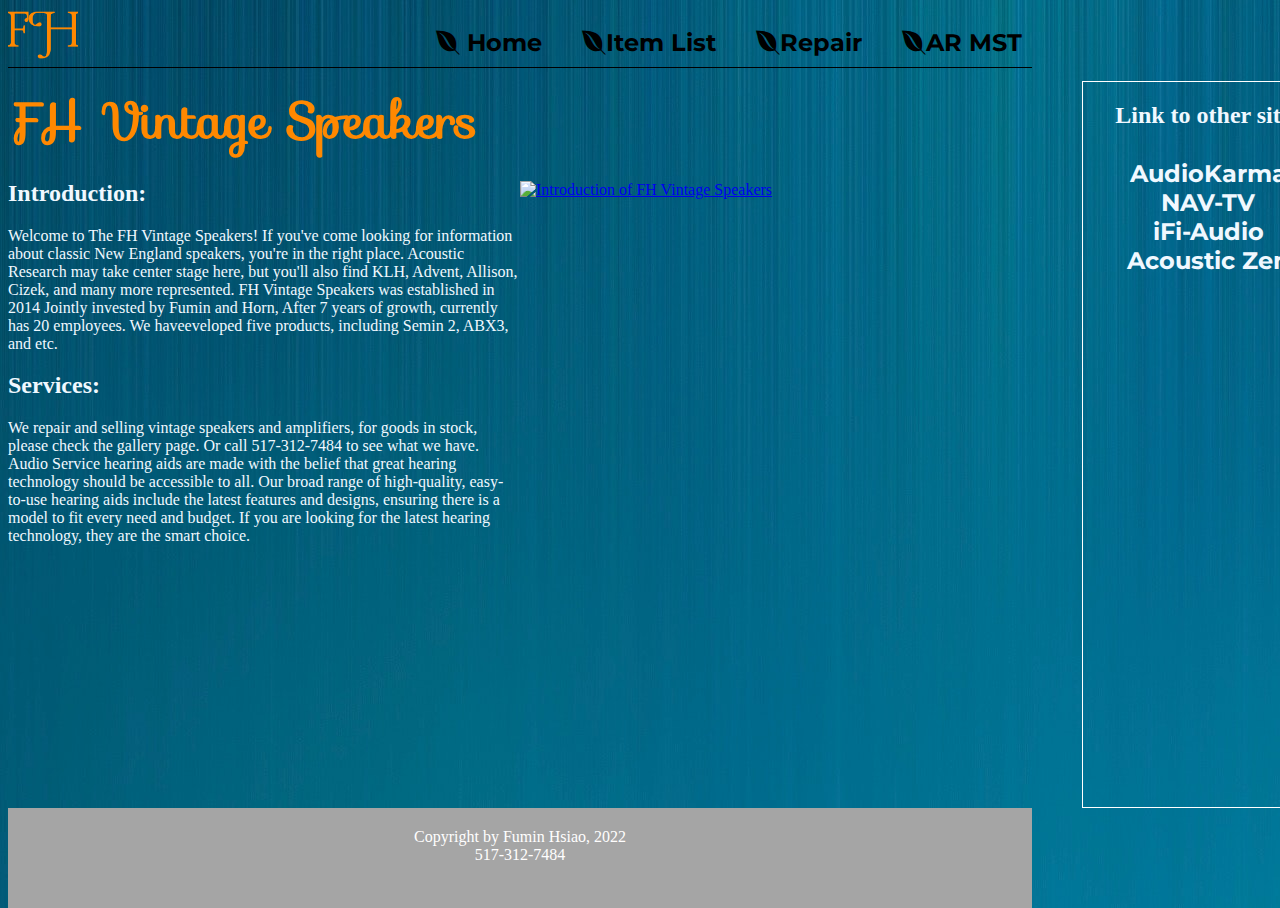
==== index.html @ 2792a372 "Update index.html" ====
<!DOCTYPE html>
<html lang="en">
<!-- All of the meta data for the page belongs in the header tag -->

<head>
  <link rel="stylesheet" href="css/style.css">
  <link rel="stylesheet" href="https://fonts.googleapis.com/css?family=Sofia">
  <link href="https://fonts.googleapis.com/css2?family=Montserrat:wght@100&display=swap" rel="stylesheet">
  <link rel="stylesheet" href="https://cdnjs.cloudflare.com/ajax/libs/font-awesome/4.7.0/css/font-awesome.min.css">
  <meta name="viewport" content="width=device-width, initial-scale=1.0">
  <title>FH HomePage</title>

</head>

<body class="container">
  <header>
    <a href="/index.html">
      <img id="logo" src="images/logo-fh.png"  alt="Logo-FH"/>
    </a>

    <nav>

      <ul>

        <li class=""><a href="index.html"><i class="fa fa-envira"></i> Home</a></li>
        <li class=""><a href="itemgallery.html"><i class="fa fa-envira"></i>Item List</a></li>
        <li class=""><a href="repair.html"><i class="fa fa-envira"></i>Repair</a></li>
        <li class=""><a href="item1.html"><i class="fa fa-envira"></i>AR MST</a></li>

      </ul>
    </nav>
  </header>

  <main class="content-container">
    <div class="text-container">
      <h1>FH Vintage Speakers</h1>
     
      <h2>Introduction:</h2>
      <p>
      Welcome to The FH Vintage Speakers! If you've come looking for information about classic New England speakers,
      you're in the right place. Acoustic Research may take center stage here, but you'll also find KLH, Advent,
      Allison, Cizek, and many more represented.
      FH Vintage Speakers was established in 2014
      Jointly invested by Fumin and Horn, After 7 years of growth, currently has 20 employees. We haveeveloped five
      products, including Semin 2, ABX3, and etc.
      </p>
      
      <h2>Services:</h2>
      <p>
      We repair and selling vintage speakers and amplifiers, for goods in stock, please check the gallery page.
      Or call 517-312-7484 to see what we have.
      Audio Service hearing aids are made with the belief that great hearing technology should be accessible to all. Our
      broad range of high-quality, easy-to-use hearing aids include the latest features and designs, ensuring there is a
      model to fit every need and budget. If you are looking for the latest hearing technology, they are the smart
      choice.
      </p>

    </div>
    <div class="image-container">
      <a href="images/Introduction.JPG"><img src="images/Introduction.JPG"
          alt="Introduction of FH Vintage Speakers" /></a>

    </div>

  </main>

  <aside class="aside-link">
    
      <h2>Link to other sites</h2>
      <ul>

        <li class=""><a href="https://audiokarma.org/forums/index.php"> AudioKarma</a></li>
        <li class=""><a href="https://navtv.com/">NAV-TV</a></li>
        <li class=""><a href="https://ifi-audio.com/">iFi-Audio</a></li>
        <li class=""><a href="https://acousticzen.com/">Acoustic Zen</a></li>

      </ul>
    
  </aside>
  <footer>Copyright by Fumin Hsiao, 2022<br>517-312-7484
  </footer>
</body>

</html>
---- css/style.css ----
html{
    height: 100%;
}
.container{
    background: url("../images/background.jpg") ;

    display: grid;
    grid-template-columns: 1fr 1024px 1fr;
    grid-template-rows: 1fr 10fr  100px;
    height: 100%;
}

.container-gallery{
    display: grid;
    grid-template-columns: 1fr 1024px 1fr;
    height: 100%;
}

header{
    grid-row: 1/span 1;
    grid-column: 2/span 1;
    width: 100%;
}
#logo{
    position: absolute;
    grid-column: 2/span 1;
    width: 70px;
    height: auto;
    top:0;
    margin-top: 0;

}
nav {
    border-bottom: 1px solid black;
    margin: auto;
    margin-top: 10px;

}

ul {
    font-family: 'Montserrat', sans-serif;
    display: flex;
    justify-content: end;
    list-style: none;
    margin: 0;
    padding: 10px;
    font-weight: bold;

}

nav li  {
    display: inline;

    
}

aside{
    position: relative;
    left: 50px;
    grid-column: 3/span 1;
    grid-row: 2/span 1;
    border: rgb(255, 255, 255) solid 1px;
    width: 250px;
    text-align: center;
    color: aliceblue;

}


aside ul{
    flex-direction: column;
    align-items: center;


}

aside li a{
    color: aliceblue;
    margin: 0;
}

li a{
    color: #000;
    font-size: 1.5rem;
    margin-left: 40px;
    text-decoration: none;
    text-align: center;
}

li a:hover {
    /* background-color: #000; */
    color: #F80;
}
.twitter::before {
    font-family: "Font Awesome 5 Brands"; content: "\f099";
  }


.content-container{
    grid-row: 2/span 1;
    grid-column: 2/span 1;

    display: grid;
    grid-template-columns: 1fr 1fr;

}

.text-container{
    color: aliceblue;
    grid-column: 1/span 1;
}
h1{
    font-size: 50px;
    color: #f80;
    font-family: "Sofia", sans-serif;
    margin: 0;
}







#text-gallery{
    grid-column: 1/span 2;
    grid-row: 1/span 1;
    margin: 0;
}

.image-container{
    grid-column: 2/span 1;
    right: 0;
}

.image-container img{
    margin-top: 100px;
}

.image-container {
    animation: fadeIn 3s; 
    grid-column: 2/span 1;
}

@keyframes fadeIn {
    0% { opacity: 0; }
    100% { opacity: 1; }
  }


img{
    height: 380px;

}
#image-container img {
    position:absolute;
    height: 380px;
    -webkit-transition: opacity 1s ease-in-out;
    -moz-transition: opacity 1s ease-in-out;
    -o-transition: opacity 1s ease-in-out;
    transition: opacity 1s ease-in-out;
    width: auto;
    margin-top: 10px;

    /* padding: 25px; */
    /* margin: 10px; */
    /* border: 1px; */
    /* border-style: dashed; */
}
#image-container img.top:hover {
    opacity:0;
    width: auto;
    margin-top: 10px;
    height: 380px;
  }
#gallery-container{
    
    grid-column: 1/span 2;
    justify-content:space-between;
    
    display: flex;
    flex-wrap:wrap;
    row-gap: 20px;
    flex-direction: row;

}
#gallery-container img{
    width: auto;
    height: 200px;
}


/* img:hover{
    color: rgb(92, 92, 92);
    background-color: rgb(184, 184, 184);
} */

footer{
    background-color: rgb(165, 165, 165);
    grid-row: 3/span 1;
    grid-column: 2/span 1;
    color: rgb(255, 254, 254);
    width: 100%;
    text-align: center;
    padding-top: 20px;     
}

span{
    font-size: 20px;
    color: rgb(244, 0, 0);
}
@media (prefers-reduced-motion) {
    #image-container {
      animation: none;
    }
  }

@media  screen and (max-width: 768px){
    .container{
        display: grid;
        grid-template-columns: 100%;
        grid-template-rows: 200px 1fr 200px 100px;

        height: auto;
    }
    .content-container{
        grid-column: 1/span 1;
        grid-row: 2/span 1;
        grid-template-columns: 100%;

    }

    #gallery-container {
        flex-direction: column;
        align-items: center;
    }
    #gallery-container img {
        width: 100%;
        height: auto;
    }
    .text-container{
        margin-top: 0;
    }
    
    footer{
        grid-column: 1/span 1;
        grid-row: 4;
    }
    header{
        grid-column: 1/span 1;
        /* width: 100%; */
    }
    nav{
        /* width: 100%; */
        border-bottom: none;

    }
    nav ul{
        
        flex-direction: column;
        /* width: 100%; */
        
    }
    nav li{
        
        border: #000 solid 1px;
        /* width: 100%; */
    }
    nav li a{
        display: block;
        text-align: right;
    }
    header{
        margin-top: 50px;
        height: 150px;
    }
    .image-container{
        grid-column: 1/span 1;
        grid-row: 2/span 1;
    }
    .image-container img{
        margin-top: 10px;
        width: 100%;
        height: auto;
    }

    aside{
        grid-column: 1/span 1;
        grid-row: 3/span 1;
        left: 0;
        text-align: left;
        border: none;


        
    }

    aside ul{
        align-items: flex-start;
        padding: 0;
    
    
    }

}
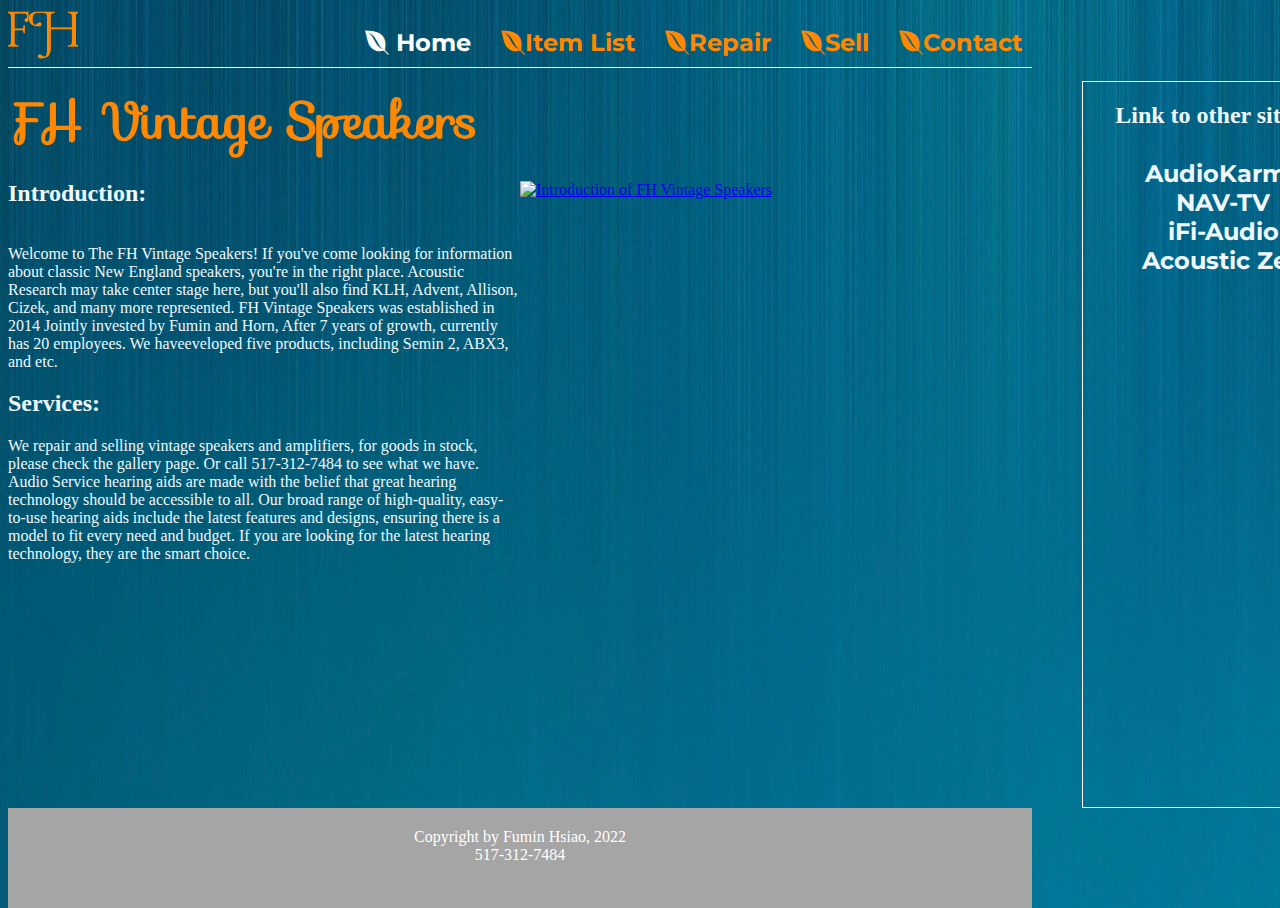
==== commit 4eca8549: "Add files via upload" ====
--- a/index.html
+++ b/index.html
@@ -8,14 +8,17 @@
   <link href="https://fonts.googleapis.com/css2?family=Montserrat:wght@100&display=swap" rel="stylesheet">
   <link rel="stylesheet" href="https://cdnjs.cloudflare.com/ajax/libs/font-awesome/4.7.0/css/font-awesome.min.css">
   <meta name="viewport" content="width=device-width, initial-scale=1.0">
-  <title>FH HomePage</title>
+
+  <script src="http://code.jquery.com/jquery-1.8.3.min.js"></script>
+
 
 </head>
 
 <body class="container">
   <header>
-    <a href="/index.html">
-      <img id="logo" src="images/logo-fh.png"  alt="Logo-FH"/>
+    <div class="skip"><a href="#main">Skip to Main Content</a></div>
+    <a href="index.html">
+      <img id="logo" src="images/logo-fh.png" />
     </a>
 
     <nav>
@@ -25,18 +28,37 @@
         <li class=""><a href="index.html"><i class="fa fa-envira"></i> Home</a></li>
         <li class=""><a href="itemgallery.html"><i class="fa fa-envira"></i>Item List</a></li>
         <li class=""><a href="repair.html"><i class="fa fa-envira"></i>Repair</a></li>
-        <li class=""><a href="item1.html"><i class="fa fa-envira"></i>AR MST</a></li>
+        <li class="dropdown">
+          <div class="dropbtn">
+
+            <i class="fa fa-envira"></i>Sell
+          </div>
+          
+          <div class="dropdown-content">
+            <a href="item1.html"></i>AR MST</a>
+            <a href="/"></i>AR LST</a>
+
+            <a href="/"></i>AR 3a</a>
+            <a href="/"></i>JBL L100</a>
+
+
+          </div>
+
+        </li>
+
+        <li class=""><a href="/contact.html"><i class="fa fa-envira"></i>Contact</a></li>
+
 
       </ul>
     </nav>
   </header>
 
-  <main class="content-container">
+  <main id="main" class="content-container">
     <div class="text-container">
       <h1>FH Vintage Speakers</h1>
-     
-      <h2>Introduction:</h2>
       <p>
+
+      <h2>Introduction:</h2><br>
       Welcome to The FH Vintage Speakers! If you've come looking for information about classic New England speakers,
       you're in the right place. Acoustic Research may take center stage here, but you'll also find KLH, Advent,
       Allison, Cizek, and many more represented.
@@ -44,15 +66,16 @@
       Jointly invested by Fumin and Horn, After 7 years of growth, currently has 20 employees. We haveeveloped five
       products, including Semin 2, ABX3, and etc.
       </p>
-      
+
+      <p>
       <h2>Services:</h2>
-      <p>
       We repair and selling vintage speakers and amplifiers, for goods in stock, please check the gallery page.
       Or call 517-312-7484 to see what we have.
       Audio Service hearing aids are made with the belief that great hearing technology should be accessible to all. Our
       broad range of high-quality, easy-to-use hearing aids include the latest features and designs, ensuring there is a
       model to fit every need and budget. If you are looking for the latest hearing technology, they are the smart
       choice.
+
       </p>
 
     </div>
@@ -65,20 +88,29 @@
   </main>
 
   <aside class="aside-link">
-    
-      <h2>Link to other sites</h2>
-      <ul>
 
-        <li class=""><a href="https://audiokarma.org/forums/index.php"> AudioKarma</a></li>
-        <li class=""><a href="https://navtv.com/">NAV-TV</a></li>
-        <li class=""><a href="https://ifi-audio.com/">iFi-Audio</a></li>
-        <li class=""><a href="https://acousticzen.com/">Acoustic Zen</a></li>
+    <h2>Link to other sites</h2>
+    <ul>
 
-      </ul>
-    
+      <li class=""><a href="https://audiokarma.org/forums/index.php"> AudioKarma</a></li>
+      <li class=""><a href="https://navtv.com/">NAV-TV</a></li>
+      <li class=""><a href="https://ifi-audio.com/">iFi-Audio</a></li>
+      <li class=""><a href="https://acousticzen.com/">Acoustic Zen</a></li>
+
+    </ul>
+
   </aside>
   <footer>Copyright by Fumin Hsiao, 2022<br>517-312-7484
   </footer>
+  <script>
+    $(function () {
+      $('a').each(function () {
+        if ($(this).prop('href') == window.location.href) {
+          $(this).addClass('current');
+        }
+      });
+    });
+  </script>
 </body>
 
-</html>
+</html>--- a/css/style.css
+++ b/css/style.css
@@ -21,6 +21,37 @@
     grid-column: 2/span 1;
     width: 100%;
 }
+.skip a {
+    left: 0;
+    padding: 6px;
+    -webkit-transition: top 1s ease-out;
+    transition: top 1s ease-out;
+    z-index: 1;
+    position: absolute;
+    left: 0 ;
+    top: -100px;
+  }
+  
+  
+  .skip a:focus {
+
+    top: 10px;
+    left: 30%;
+    padding: 6px;
+    -webkit-transition: top 1s ease-out;
+    transition: top 1s ease-out;
+    z-index: 1;
+    position: absolute;
+    text-decoration: none;     
+    color: orange;  
+    font-size: 16 px;
+  }
+  
+* :focus{
+    border-style: dashed;
+    border-color: rgb(255, 255, 255);
+    border-width: 1px;
+  }
 #logo{
     position: absolute;
     grid-column: 2/span 1;
@@ -31,11 +62,15 @@
 
 }
 nav {
-    border-bottom: 1px solid black;
+    border-bottom: 1px solid rgb(255, 255, 255);
     margin: auto;
     margin-top: 10px;
-
-}
+    
+
+}
+nav a.current  {
+    color:white;
+  }
 
 ul {
     font-family: 'Montserrat', sans-serif;
@@ -45,21 +80,25 @@
     margin: 0;
     padding: 10px;
     font-weight: bold;
+    
 
 }
 
 nav li  {
     display: inline;
-
-    
-}
+    
+}
+
+
+  
+
 
 aside{
     position: relative;
     left: 50px;
     grid-column: 3/span 1;
     grid-row: 2/span 1;
-    border: rgb(255, 255, 255) solid 1px;
+    border: #ffffff solid 1px;
     width: 250px;
     text-align: center;
     color: aliceblue;
@@ -79,18 +118,63 @@
     margin: 0;
 }
 
-li a{
-    color: #000;
+li  {
+    color: #F80;
     font-size: 1.5rem;
-    margin-left: 40px;
+    margin-left: 30px;
     text-decoration: none;
     text-align: center;
+    transition: 0.3s;
+    cursor: pointer;
+}
+
+li a  {
+    color: #F80;
+    font-size: 1.5rem;
+    text-decoration: none;
+    text-align: center;
+    transition: 0.3s;
 }
 
 li a:hover {
-    /* background-color: #000; */
+    color: rgb(255, 255, 255);
+}
+
+.dropdown-content {
+    display: none;
+    position: absolute;
+    background-color: #3c3c3c;
+    z-index: 1;
+    border-radius: 2px;
+    min-width: 230px;
+    box-shadow: 0px 8px 16px 0px rgba(0,0,0,0.2);
+    padding: 0;
+    margin: 0;
+
+
+
+  }
+.dropdown-content a {
+    float: none;
     color: #F80;
-}
+    text-decoration: none;
+    display: block;
+    text-align: left;
+    padding: 12px 20px;
+    border: #ffffff solid 0.5px;
+
+
+
+    
+  }
+  
+  .dropdown-content a:hover {
+    color:#ffffff;
+  }
+  
+  .dropdown:hover .dropdown-content {
+    display: block;
+  }
 .twitter::before {
     font-family: "Font Awesome 5 Brands"; content: "\f099";
   }
@@ -117,7 +201,37 @@
 }
 
 
-
+input[type=text], textarea[type=text], select {
+    width: 100%;
+    padding: 12px 20px;
+    margin: 8px 0;
+    display: inline-block;
+    border: 1px solid #ccc;
+    border-radius: 4px;
+    box-sizing: border-box;
+  }
+  
+  textarea[type=text]{
+    height: 100px;
+    font-family: sans-serif;
+
+  }
+
+  input[type=submit] {
+    width: 100%;
+    background-color: #F80;
+    color: white;
+    padding: 14px 20px;
+    margin: 8px 0;
+    border: none;
+    border-radius: 4px;
+    cursor: pointer;
+    transition: 0.3s;
+  }
+  
+  input[type=submit]:hover {
+    background-color: rgb(255, 190, 116);
+  }
 
 
 
@@ -215,6 +329,7 @@
     }
   }
 
+
 @media  screen and (max-width: 768px){
     .container{
         display: grid;
@@ -229,6 +344,9 @@
         grid-template-columns: 100%;
 
     }
+    .skip a:focus{
+        left:40%;
+    }
 
     #gallery-container {
         flex-direction: column;
@@ -262,7 +380,8 @@
         
     }
     nav li{
-        
+        text-align: right;
+
         border: #000 solid 1px;
         /* width: 100%; */
     }
@@ -270,6 +389,17 @@
         display: block;
         text-align: right;
     }
+    .dropdown-content{
+        width: 30%;
+        right: 19px;
+    }
+    .dropdown-content a {
+
+        text-align: right;
+        padding-top: 0;
+        padding-bottom: 0;
+
+        }
     header{
         margin-top: 50px;
         height: 150px;
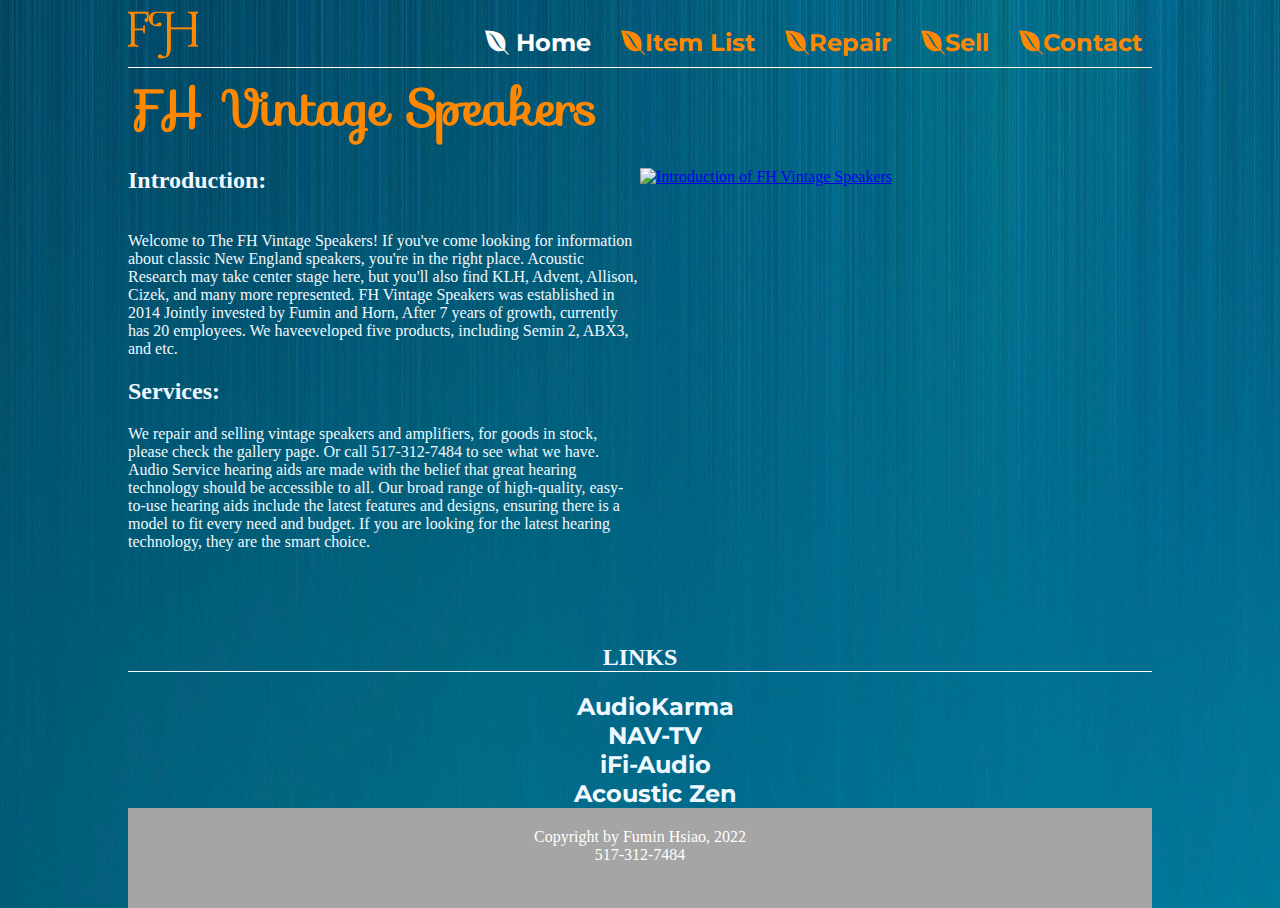
==== commit 9d6e9367: "Add files via upload" ====
--- a/index.html
+++ b/index.html
@@ -9,7 +9,6 @@
   <link rel="stylesheet" href="https://cdnjs.cloudflare.com/ajax/libs/font-awesome/4.7.0/css/font-awesome.min.css">
   <meta name="viewport" content="width=device-width, initial-scale=1.0">
 
-  <script src="http://code.jquery.com/jquery-1.8.3.min.js"></script>
 
 
 </head>
@@ -25,7 +24,7 @@
 
       <ul>
 
-        <li class=""><a href="index.html"><i class="fa fa-envira"></i> Home</a></li>
+        <li class=""><a href="index.html" class="current"><i class="fa fa-envira"></i> Home</a></li>
         <li class=""><a href="itemgallery.html"><i class="fa fa-envira"></i>Item List</a></li>
         <li class=""><a href="repair.html"><i class="fa fa-envira"></i>Repair</a></li>
         <li class="dropdown">
@@ -89,7 +88,7 @@
 
   <aside class="aside-link">
 
-    <h2>Link to other sites</h2>
+    <h2>LINKS</h2>
     <ul>
 
       <li class=""><a href="https://audiokarma.org/forums/index.php"> AudioKarma</a></li>
@@ -102,15 +101,7 @@
   </aside>
   <footer>Copyright by Fumin Hsiao, 2022<br>517-312-7484
   </footer>
-  <script>
-    $(function () {
-      $('a').each(function () {
-        if ($(this).prop('href') == window.location.href) {
-          $(this).addClass('current');
-        }
-      });
-    });
-  </script>
+
 </body>
 
 </html>--- a/css/style.css
+++ b/css/style.css
@@ -68,7 +68,7 @@
     
 
 }
-nav a.current  {
+nav .current, nav a.current {
     color:white;
   }
 
@@ -108,7 +108,7 @@
 
 aside ul{
     flex-direction: column;
-    align-items: center;
+    align-items: flex-start;
 
 
 }
@@ -172,7 +172,7 @@
     color:#ffffff;
   }
   
-  .dropdown:hover .dropdown-content {
+  .dropdown:hover .dropdown-content,.dropdown:active .dropdown-content {
     display: block;
   }
 .twitter::before {
@@ -328,9 +328,43 @@
       animation: none;
     }
   }
-
-
-@media  screen and (max-width: 768px){
+@media  screen and (max-width: 1800px){
+    .container{
+    
+        grid-template-columns: 1fr 1024px 1fr;
+        grid-template-rows: 1fr 10fr 3fr 100px;
+        height: 100%;
+    }
+    aside{
+        grid-column: 2/span 1;
+        grid-row: 3/span 1;
+        left: 0;
+        text-align: center;
+        border: none;
+        width: 100%;
+
+
+        
+    }
+    aside h2{
+        border-bottom: #ffffff solid 1px;
+    }
+
+    aside ul{
+
+        align-items: center;
+        padding: 0;
+    
+    
+    }
+    footer{
+        grid-column: 2/span 1;
+        grid-row: 4;
+    }
+
+}
+
+@media  screen and (max-width: 1024px){
     .container{
         display: grid;
         grid-template-columns: 100%;
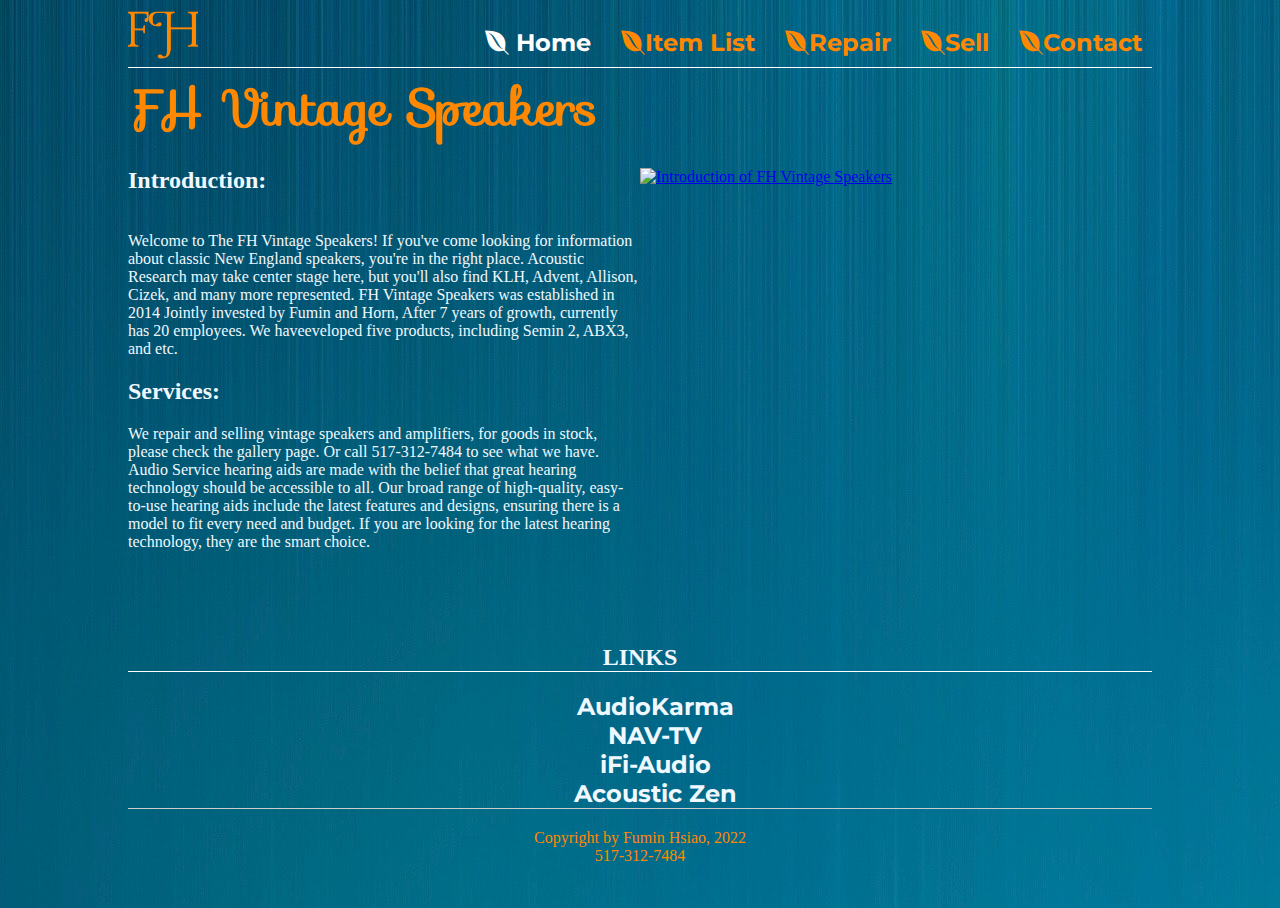
==== commit 861b8226: "Add files via upload" ====
--- a/index.html
+++ b/index.html
@@ -8,6 +8,7 @@
   <link href="https://fonts.googleapis.com/css2?family=Montserrat:wght@100&display=swap" rel="stylesheet">
   <link rel="stylesheet" href="https://cdnjs.cloudflare.com/ajax/libs/font-awesome/4.7.0/css/font-awesome.min.css">
   <meta name="viewport" content="width=device-width, initial-scale=1.0">
+  <title>FH Vintage Speakers</title>
 
 
 
@@ -17,7 +18,7 @@
   <header>
     <div class="skip"><a href="#main">Skip to Main Content</a></div>
     <a href="index.html">
-      <img id="logo" src="images/logo-fh.png" />
+      <img id="logo" src="images/logo-fh.png" alt="FH Logo"/>
     </a>
 
     <nav>
@@ -45,7 +46,7 @@
 
         </li>
 
-        <li class=""><a href="/contact.html"><i class="fa fa-envira"></i>Contact</a></li>
+        <li class=""><a href="contact.html"><i class="fa fa-envira"></i>Contact</a></li>
 
 
       </ul>
--- a/css/style.css
+++ b/css/style.css
@@ -227,6 +227,7 @@
     border-radius: 4px;
     cursor: pointer;
     transition: 0.3s;
+    min-height: 50px;
   }
   
   input[type=submit]:hover {
@@ -310,13 +311,13 @@
 } */
 
 footer{
-    background-color: rgb(165, 165, 165);
+    border-top: #ccc solid 1px;
     grid-row: 3/span 1;
     grid-column: 2/span 1;
-    color: rgb(255, 254, 254);
+    color: #F80;
     width: 100%;
     text-align: center;
-    padding-top: 20px;     
+    padding-top: 20px;  
 }
 
 span{
@@ -368,7 +369,7 @@
     .container{
         display: grid;
         grid-template-columns: 100%;
-        grid-template-rows: 200px 1fr 200px 100px;
+        grid-template-rows: 250px 1fr 200px 100px;
 
         height: auto;
     }
